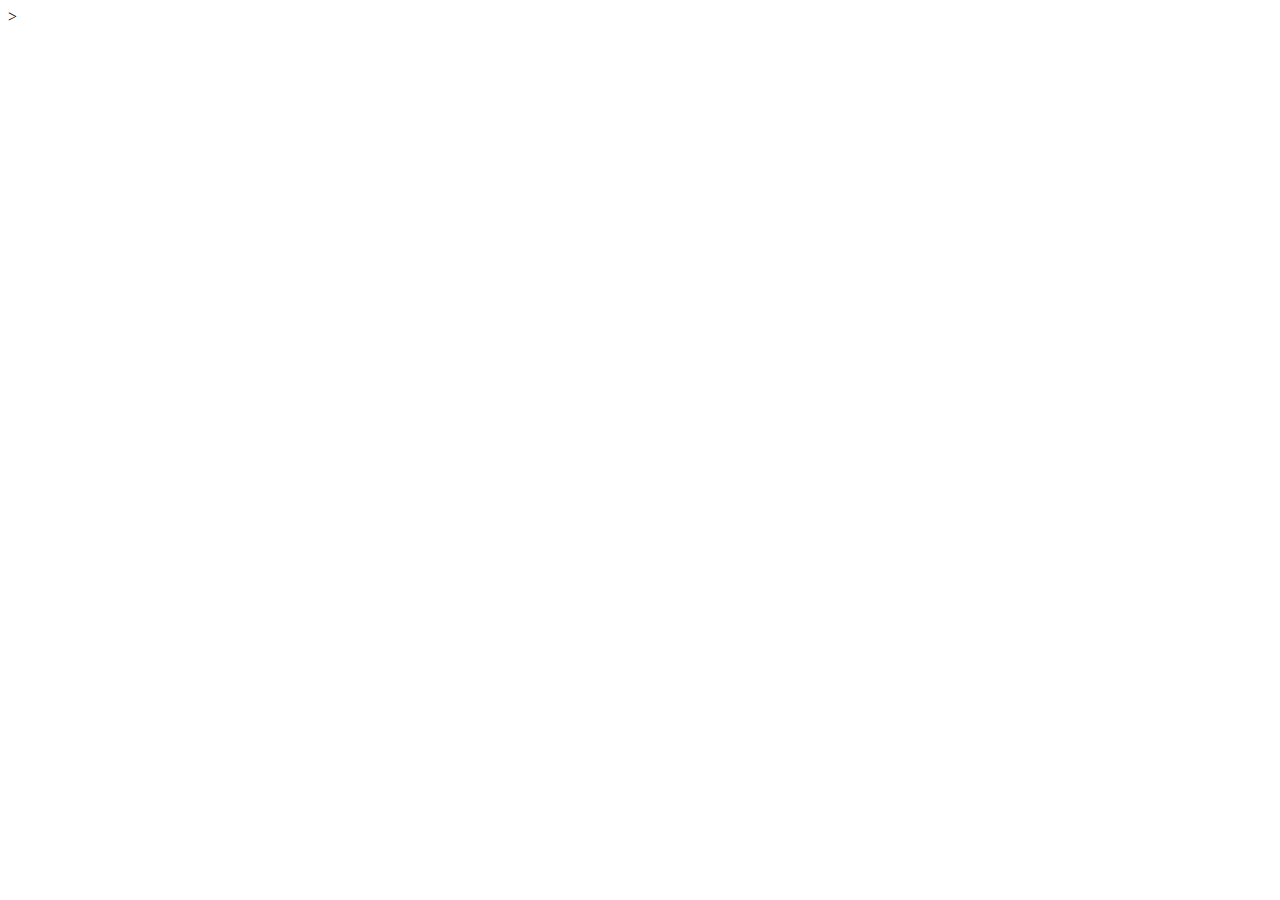
==== index.html @ 7a5d5269 "Initials files site" ====
<!DOCTYPE <!DOCTYPE html>
<html>
<head>
    <meta charset="utf-8" />
    <meta http-equiv="X-UA-Compatible" content="IE=edge">
    <title>Page Title</title>
    <meta name="viewport" content="width=device-width, initial-scale=1">
    <link rel="stylesheet" type="text/css" media="screen" href="main.css" />
    <script src="main.js"></script>
</head>
<body>
    
</body>
</html>>
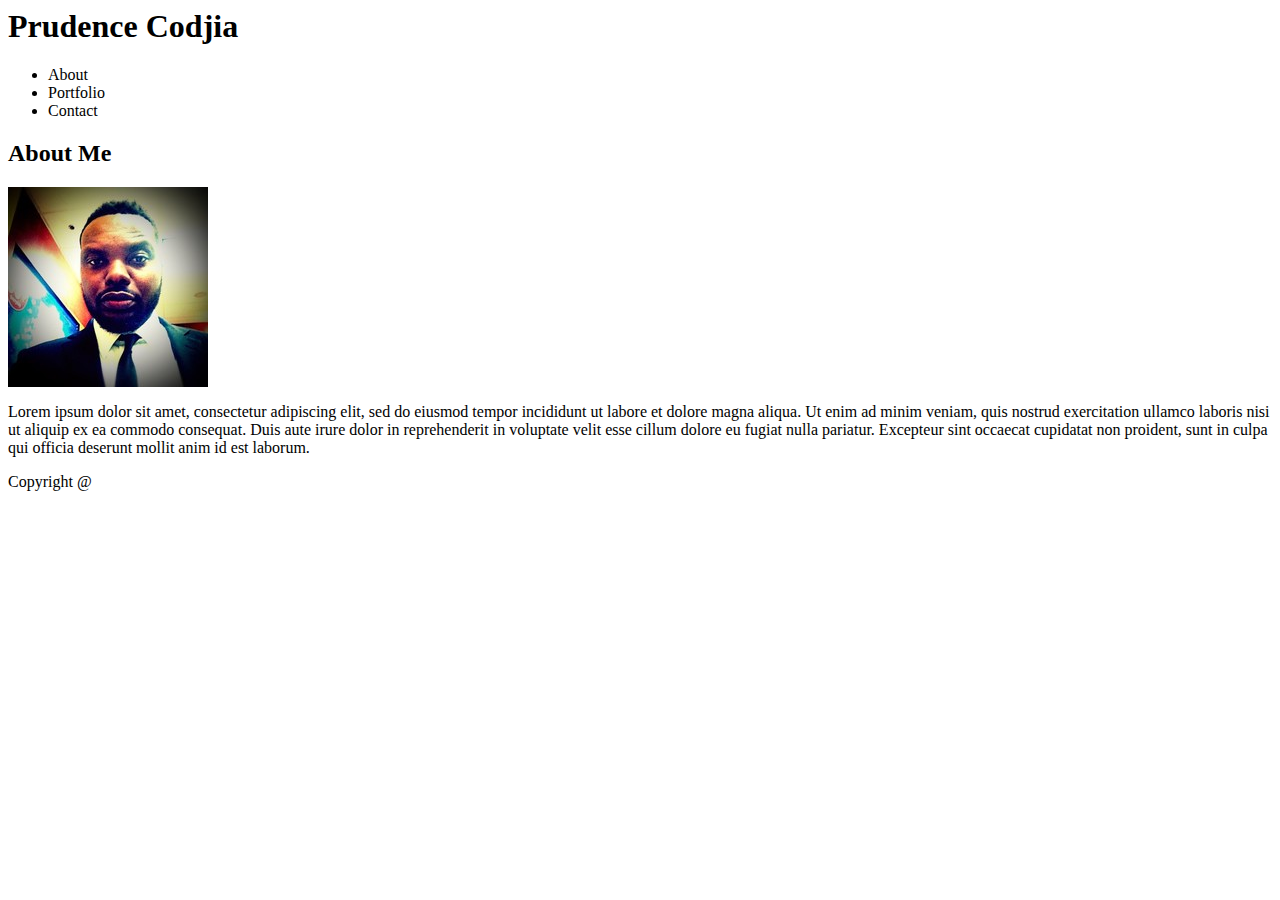
==== commit 243a135c: "Adding more dynamics touch" ====
--- a/index.html
+++ b/index.html
@@ -1,14 +1,32 @@
 <!DOCTYPE <!DOCTYPE html>
 <html>
 <head>
-    <meta charset="utf-8" />
+    <meta charset="utf-8"/>
     <meta http-equiv="X-UA-Compatible" content="IE=edge">
-    <title>Page Title</title>
+    <title>About Me</title>
     <meta name="viewport" content="width=device-width, initial-scale=1">
-    <link rel="stylesheet" type="text/css" media="screen" href="main.css" />
-    <script src="main.js"></script>
+    <link rel="stylesheet" type="text/css" media="screen" href="style.css" />
+    
 </head>
 <body>
+    <h1>Prudence Codjia</h1>
+    <ul>
+        <li>About</li>
+        <li>Portfolio</li>
+        <li>Contact</li>
     
+    </ul>
+    <h2>About Me</h2>
+    <img src="./Assets/images/pfolio_img.jpeg">
+    <p>
+        Lorem ipsum dolor sit amet, consectetur adipiscing elit, sed do eiusmod tempor incididunt ut labore et dolore magna
+        aliqua. Ut enim ad minim veniam, quis nostrud exercitation ullamco laboris nisi ut aliquip ex ea commodo consequat.
+        Duis aute irure dolor in reprehenderit in voluptate velit esse cillum dolore eu fugiat nulla pariatur. Excepteur sint
+        occaecat cupidatat non proident, sunt in culpa qui officia deserunt mollit anim id est laborum.
+    </p>
+    
+    <footer>
+        Copyright @
+    </footer>
 </body>
-</html>>+</html>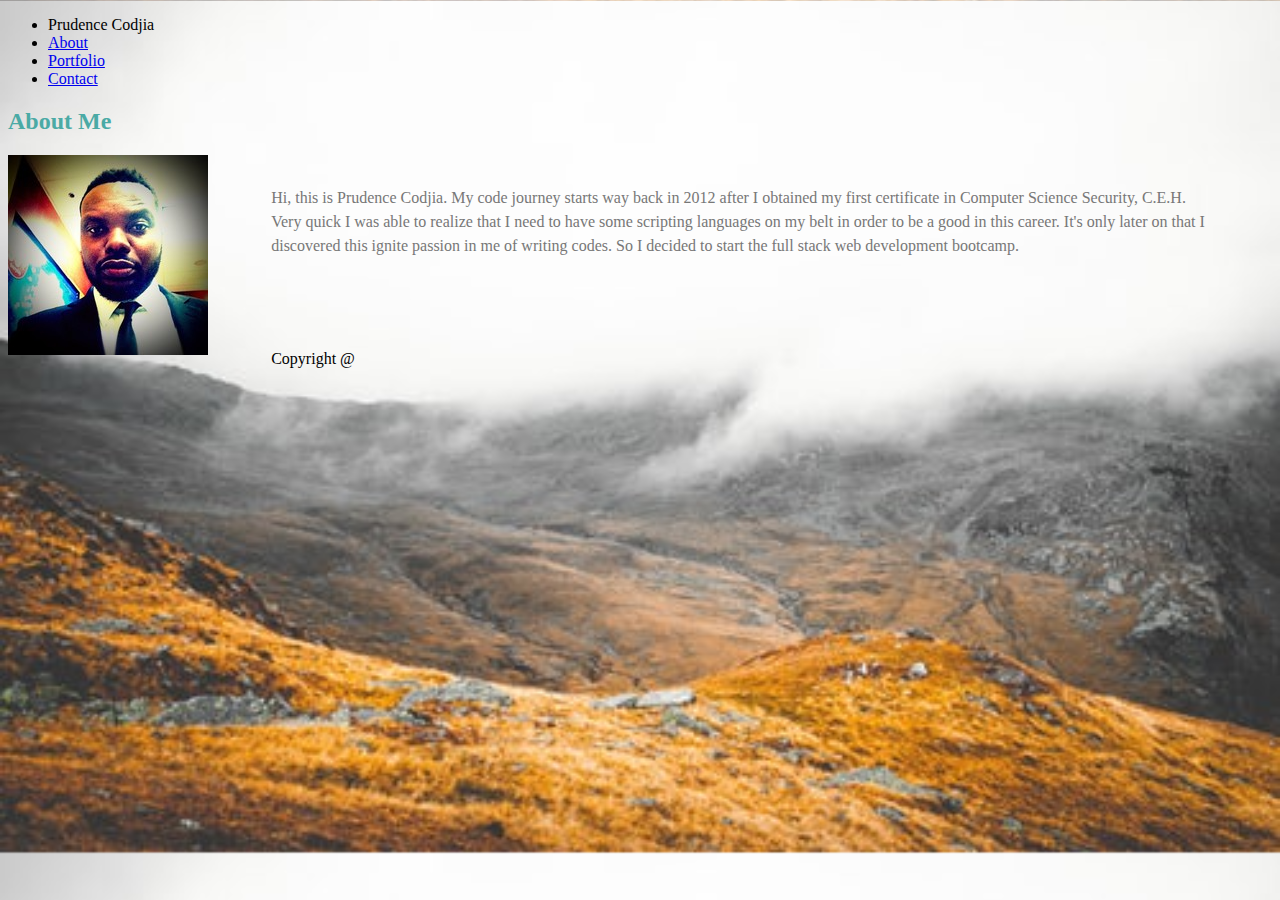
==== commit 5b078345: "in progress-work" ====
--- a/index.html
+++ b/index.html
@@ -1,32 +1,50 @@
-<!DOCTYPE <!DOCTYPE html>
-<html>
+<!DOCTYPE html>
+<html lang="en" dir="ltr">
 <head>
     <meta charset="utf-8"/>
     <meta http-equiv="X-UA-Compatible" content="IE=edge">
     <title>About Me</title>
     <meta name="viewport" content="width=device-width, initial-scale=1">
-    <link rel="stylesheet" type="text/css" media="screen" href="style.css" />
+    <link rel="stylesheet" type="text/css" media="screen" href="Assets/css/style.css" />
     
 </head>
 <body>
-    <h1>Prudence Codjia</h1>
-    <ul>
-        <li>About</li>
-        <li>Portfolio</li>
-        <li>Contact</li>
-    
-    </ul>
+    <main>
+    <header>
+        <div class="container">
+            <nav>
+                <ul>
+                    <li class="nav">Prudence Codjia</li>
+                    <li><a href="#about">About</a></li>
+                    <li><a href="#portfolio">Portfolio</a></li>
+                    <li><a href="#contact">Contact</a></li>
+                </ul>
+            </nav>
+        </div>
+    </header>
+    <section id="about">
     <h2>About Me</h2>
-    <img src="./Assets/images/pfolio_img.jpeg">
+    <div id="container">
+    <img id="headshot"src="./Assets/images/pfolio_img.jpeg" alt="Headshot of Full Name">
     <p>
-        Lorem ipsum dolor sit amet, consectetur adipiscing elit, sed do eiusmod tempor incididunt ut labore et dolore magna
-        aliqua. Ut enim ad minim veniam, quis nostrud exercitation ullamco laboris nisi ut aliquip ex ea commodo consequat.
-        Duis aute irure dolor in reprehenderit in voluptate velit esse cillum dolore eu fugiat nulla pariatur. Excepteur sint
-        occaecat cupidatat non proident, sunt in culpa qui officia deserunt mollit anim id est laborum.
+        Hi, this is Prudence Codjia. My code journey starts way back in 2012 after I obtained 
+        my first certificate in Computer Science Security, C.E.H. Very quick I was able to 
+        realize that I need to have some scripting languages on my belt in order to be a good 
+        in this career. It's only later on that I discovered this ignite passion in me of writing codes.
+        So I decided to start the full stack web development bootcamp.
+            
     </p>
-    
+    <br> <br>
+    <br><br>
+    <br><br>
+    <br><br>
+
+    </div>
+    </section>
+</main>
     <footer>
         Copyright @
     </footer>
+    </div>
 </body>
 </html>--- a/Assets/css/style.css
+++ b/Assets/css/style.css
@@ -0,0 +1,64 @@
+
+
+* {
+    box-sizing: border-box;
+}
+main {
+    min-height: 100%;
+    margin-bottom: -100px;
+}
+body{
+    
+    background-image: url("../images/backgrd_img1.jpeg");
+    background-size: cover;
+    font-family: 'Georgia',Times,Times New Roman,serif;
+    
+}
+
+
+img#headshot {
+    padding-right: 5%;
+    float: left;
+}
+h2{
+    color:#4aaaa5;
+}
+
+
+
+p{
+    color:#777777;
+    border:#dddddd;
+    line-height: 1.5em;
+     padding: 2.5% 5%;
+     text-align: auto;
+}
+
+@media screen and (max-width: 600px) {
+
+    h1,
+    nav li,
+    article.portfolio {
+        float: none;
+    }
+
+footer{
+    background-color: #666666;
+}
+
+footer,
+.push {
+    height: 100px;
+}
+li.nav {
+    float: left;
+    font-size: 16px;
+    text-align: center;
+    padding: 10px 0;
+    margin: 0;
+}
+h1.nav,
+nav li {
+    text-align: center;
+    width: 100%;
+}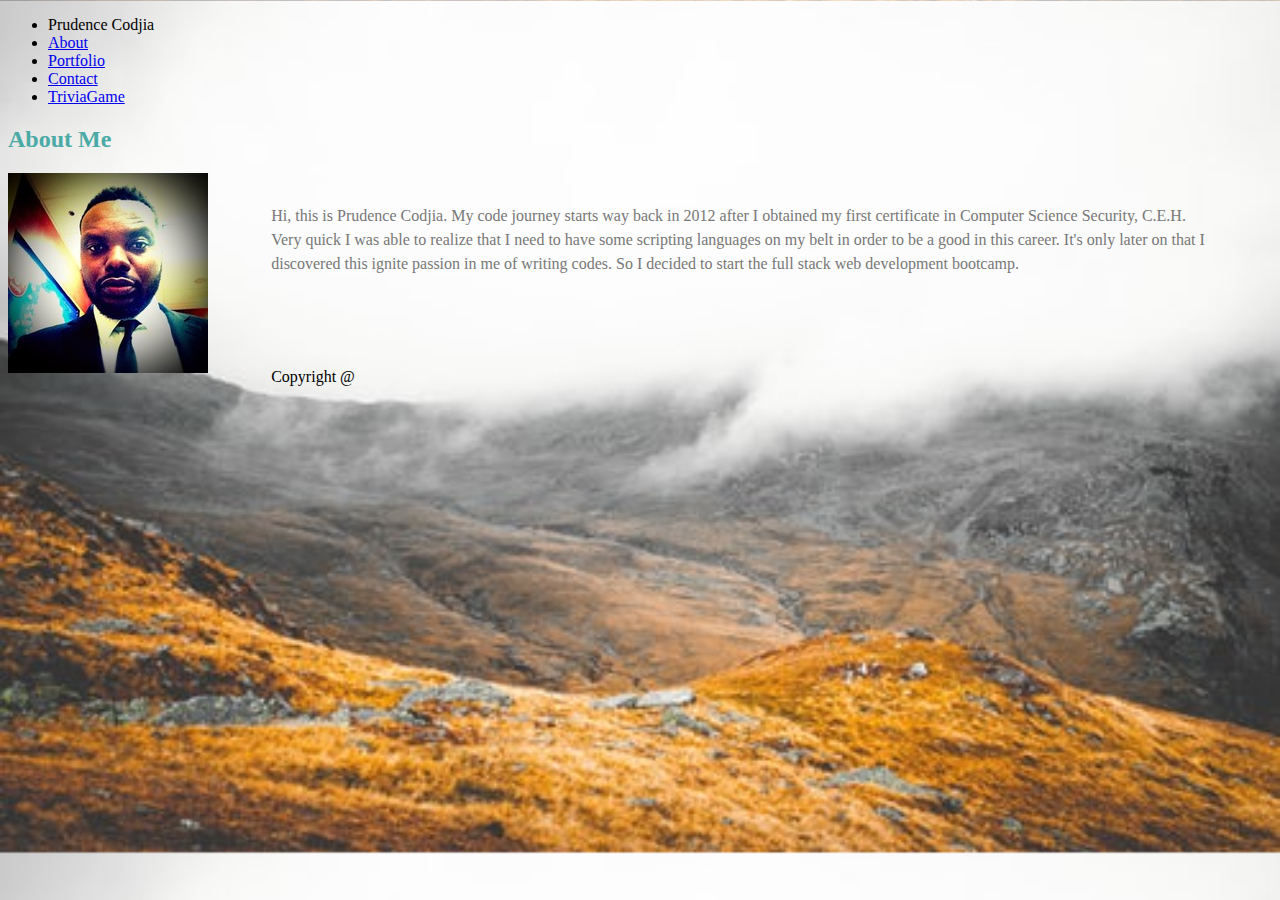
==== commit 6ddc30ea: "index.html" ====
--- a/index.html
+++ b/index.html
@@ -1,50 +1,54 @@
 <!DOCTYPE html>
 <html lang="en" dir="ltr">
+
 <head>
-    <meta charset="utf-8"/>
+    <meta charset="utf-8" />
     <meta http-equiv="X-UA-Compatible" content="IE=edge">
     <title>About Me</title>
     <meta name="viewport" content="width=device-width, initial-scale=1">
     <link rel="stylesheet" type="text/css" media="screen" href="Assets/css/style.css" />
-    
+
 </head>
+
 <body>
     <main>
-    <header>
-        <div class="container">
-            <nav>
-                <ul>
-                    <li class="nav">Prudence Codjia</li>
-                    <li><a href="#about">About</a></li>
-                    <li><a href="#portfolio">Portfolio</a></li>
-                    <li><a href="#contact">Contact</a></li>
-                </ul>
-            </nav>
-        </div>
-    </header>
-    <section id="about">
-    <h2>About Me</h2>
-    <div id="container">
-    <img id="headshot"src="./Assets/images/pfolio_img.jpeg" alt="Headshot of Full Name">
-    <p>
-        Hi, this is Prudence Codjia. My code journey starts way back in 2012 after I obtained 
-        my first certificate in Computer Science Security, C.E.H. Very quick I was able to 
-        realize that I need to have some scripting languages on my belt in order to be a good 
-        in this career. It's only later on that I discovered this ignite passion in me of writing codes.
-        So I decided to start the full stack web development bootcamp.
-            
-    </p>
-    <br> <br>
-    <br><br>
-    <br><br>
-    <br><br>
+        <header>
+            <div class="container">
+                <nav>
+                    <ul>
+                        <li class="nav">Prudence Codjia</li>
+                        <li><a href="#about">About</a></li>
+                        <li><a href="#portfolio">Portfolio</a></li>
+                        <li><a href="#contact">Contact</a></li>
+                        <li><a href="https://hence07.github.io/TriviaGame/">TriviaGame</a></li>
+                    </ul>
+                </nav>
+            </div>
+        </header>
+        <section id="about">
+            <h2>About Me</h2>
+            <div id="container">
+                <img id="headshot" src="./Assets/images/pfolio_img.jpeg" alt="Headshot of Full Name">
+                <p>
+                    Hi, this is Prudence Codjia. My code journey starts way back in 2012 after I obtained
+                    my first certificate in Computer Science Security, C.E.H. Very quick I was able to
+                    realize that I need to have some scripting languages on my belt in order to be a good
+                    in this career. It's only later on that I discovered this ignite passion in me of writing codes.
+                    So I decided to start the full stack web development bootcamp.
 
-    </div>
-    </section>
-</main>
+                </p>
+                <br> <br>
+                <br><br>
+                <br><br>
+                <br><br>
+
+            </div>
+        </section>
+    </main>
     <footer>
         Copyright @
     </footer>
     </div>
 </body>
+
 </html>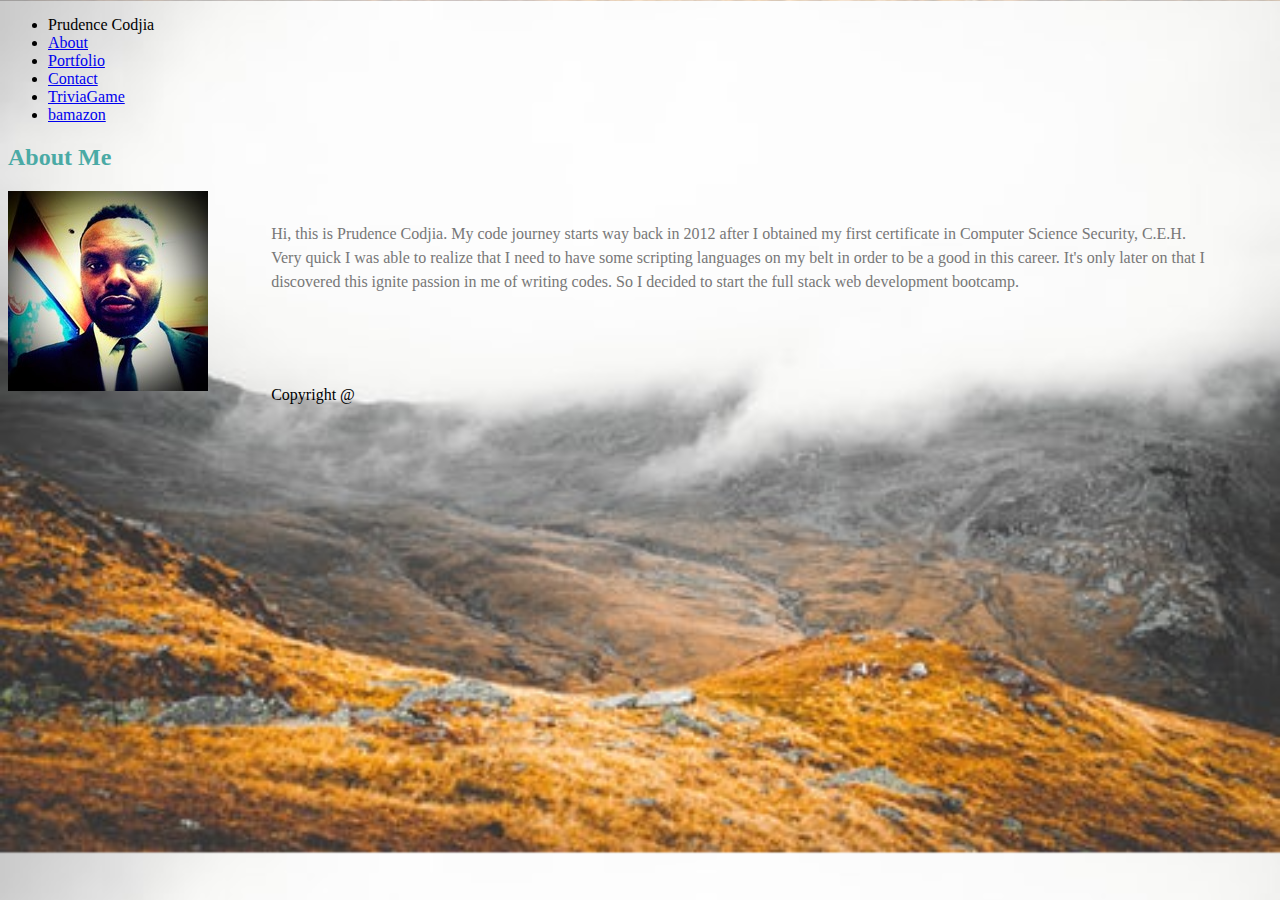
==== commit 87d50565: "index.html" ====
--- a/index.html
+++ b/index.html
@@ -21,6 +21,7 @@
                         <li><a href="#portfolio">Portfolio</a></li>
                         <li><a href="#contact">Contact</a></li>
                         <li><a href="https://hence07.github.io/TriviaGame/">TriviaGame</a></li>
+                        <li><a href="https://hence07.github.io/bamazon/">bamazon</a></li>
                     </ul>
                 </nav>
             </div>
@@ -51,4 +52,4 @@
     </div>
 </body>
 
-</html>+</html>
